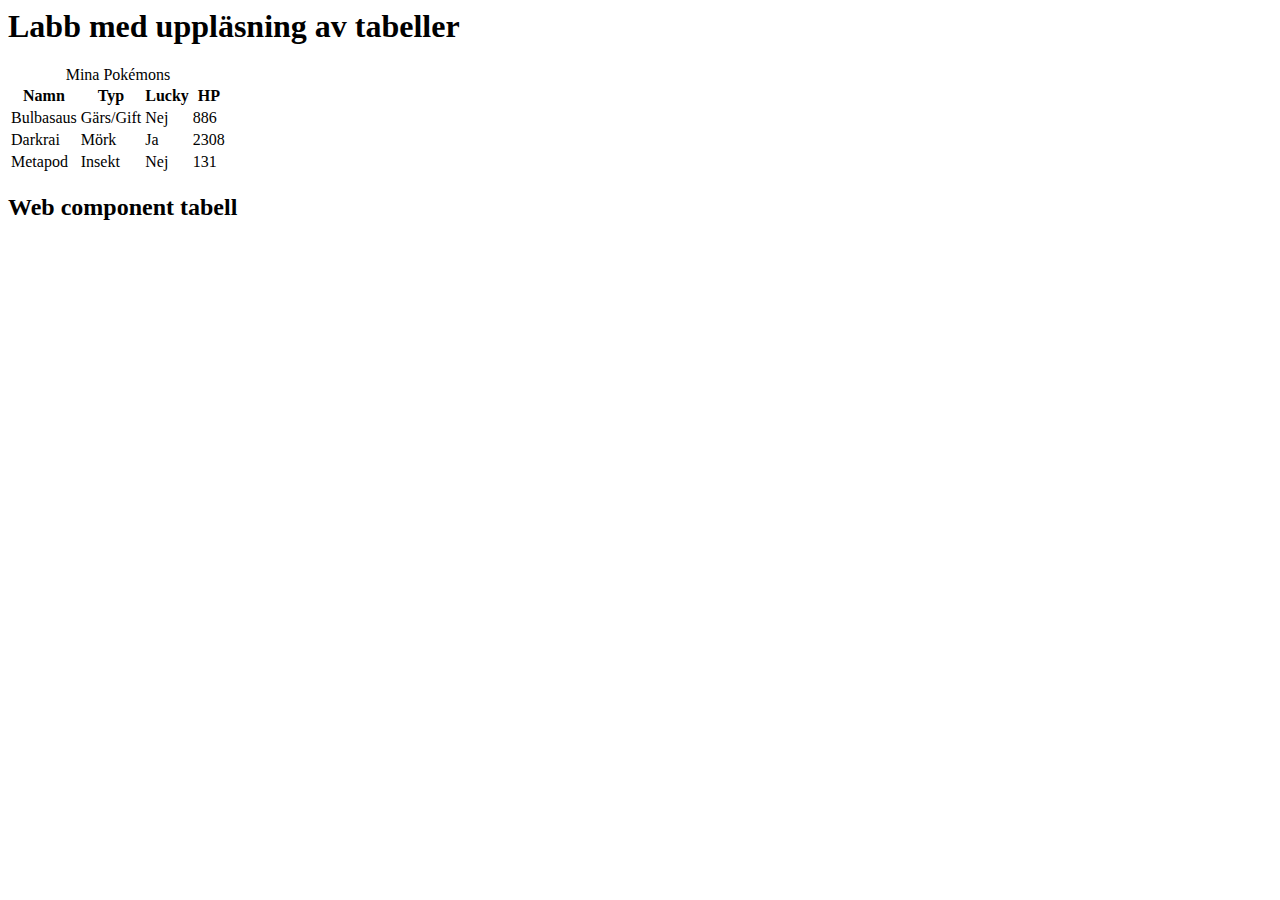
==== index.html @ 46af8824 "Initial commit" ====
<!DOCTYPE html lang="sv">

<head>
    <meta charset="utf-8">
    <meta http-equiv="X-UA-Compatible" content="IE=edge">
    <meta name="viewport" content="width=device-width, initial-scale=1">

    <title>A11y labb med tabeller</title>
    <meta name="description"
        content="Laboration med tillgänglighet och tabeller. Hur läser skärmläsare tabeller som är gjorda av Web Components i jämförelse med vanliga tabeller. ">
    <link rel="stylesheet" href="./main.css" />
</head>

<body>
    <div id="main-container">
        <h1>Labb med uppläsning av tabeller</h1>
        <table>
            <caption>Mina Pokémons</caption>
            <tr>
                <th scope="col">Namn</th>
                <th scope="col">Typ</th>
                <th scope="col">Lucky</th>
                <th scope="col">HP</th>
            </tr>
            <tr>
                <td>Bulbasaus</td>
                <td>Gärs/Gift</td>
                <td>Nej</td>
                <td>886</td>
            </tr>
            <tr>
                <td>Darkrai</td>
                <td>Mörk</td>
                <td>Ja</td>
                <td>2308</td>
            </tr>
            <tr>
                <td>Metapod</td>
                <td>Insekt</td>
                <td>Nej</td>
                <td>131</td>
            </tr>
        </table>
        <h2>Web component tabell</h2>
        <wc-table role="table"></wc-table>
    </div>
</body>
<script src="./web-componets.js"></script>

</html>
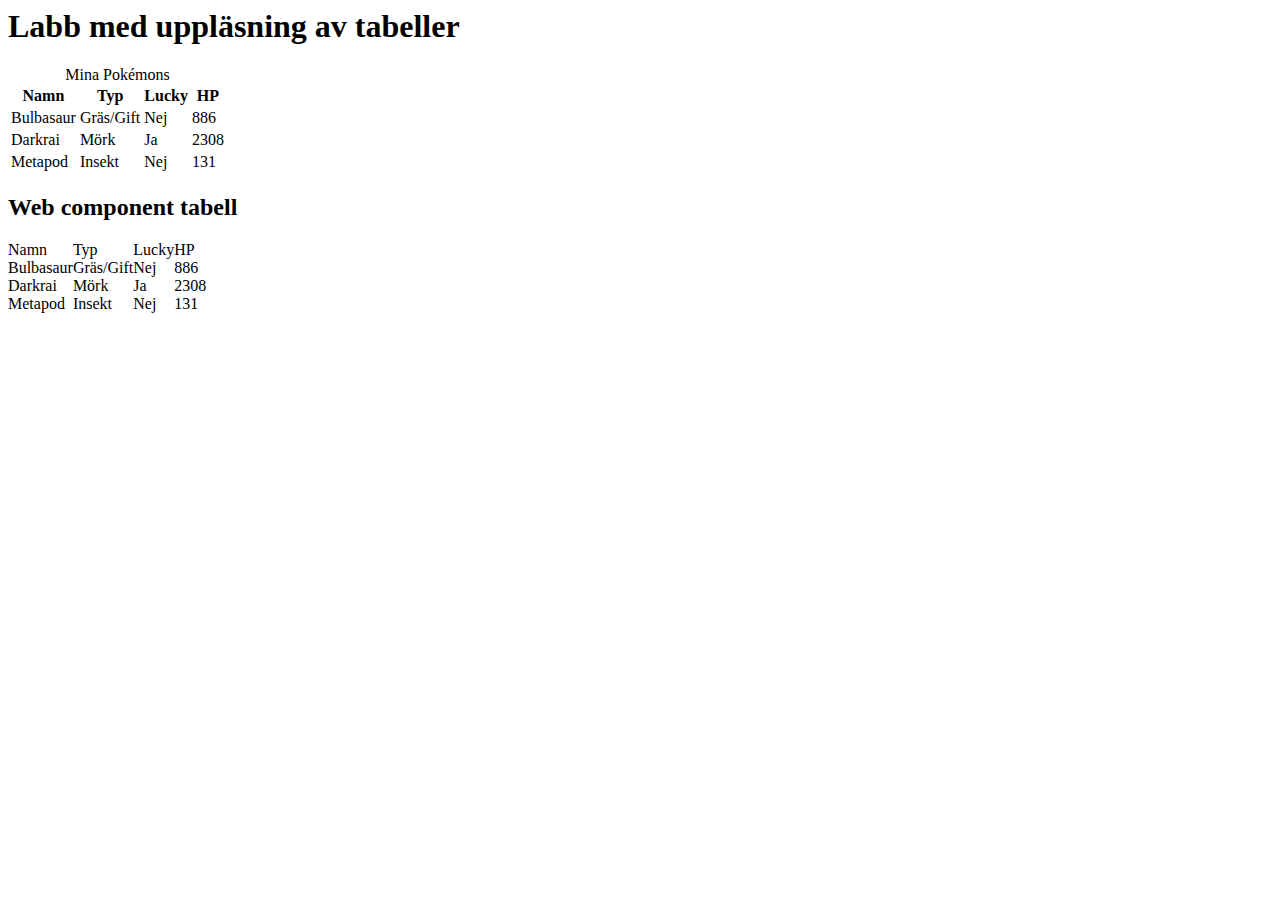
==== commit 5bd1783f: "Added som table - web components. Everything reads OK with Voiceover" ====
--- a/index.html
+++ b/index.html
@@ -23,8 +23,8 @@
                 <th scope="col">HP</th>
             </tr>
             <tr>
-                <td>Bulbasaus</td>
-                <td>Gärs/Gift</td>
+                <td>Bulbasaur</td>
+                <td>Gräs/Gift</td>
                 <td>Nej</td>
                 <td>886</td>
             </tr>
@@ -42,7 +42,32 @@
             </tr>
         </table>
         <h2>Web component tabell</h2>
-        <wc-table role="table"></wc-table>
+        <wc-table role="table" style="display: table">
+            <wc-tr role="row" style="display: table-row">
+                <wc-th role="columnheader" style="display: table-cell">Namn</wc-th>
+                <wc-th role="columnheader" style="display: table-cell">Typ</wc-th>
+                <wc-th role="columnheader" style="display: table-cell">Lucky</wc-th>
+                <wc-th role="columnheader" style="display: table-cell">HP</wc-th>
+            </wc-tr>
+            <wc-tr role="row" style="display: table-row">
+                <wc-td role="cell" style="display: table-cell">Bulbasaur</wc-td>
+                <wc-td role="cell" style="display: table-cell">Gräs/Gift</wc-td>
+                <wc-td role="cell" style="display: table-cell">Nej</wc-td>
+                <wc-td role="cell" style="display: table-cell">886</wc-td>
+            </wc-tr>
+            <wc-tr role="row" style="display: table-row">
+                <wc-td role="cell" style="display: table-cell">Darkrai</wc-td>
+                <wc-td role="cell" style="display: table-cell">Mörk</wc-td>
+                <wc-td role="cell" style="display: table-cell">Ja</wc-td>
+                <wc-td role="cell" style="display: table-cell">2308</wc-td>
+            </wc-tr>
+            <wc-tr role="row" style="display: table-row">
+                <wc-td role="cell" style="display: table-cell">Metapod</wc-td>
+                <wc-td role="cell" style="display: table-cell">Insekt</wc-td>
+                <wc-td role="cell" style="display: table-cell">Nej</wc-td>
+                <wc-td role="cell" style="display: table-cell">131</wc-td>
+            </wc-tr>
+        </wc-table>
     </div>
 </body>
 <script src="./web-componets.js"></script>
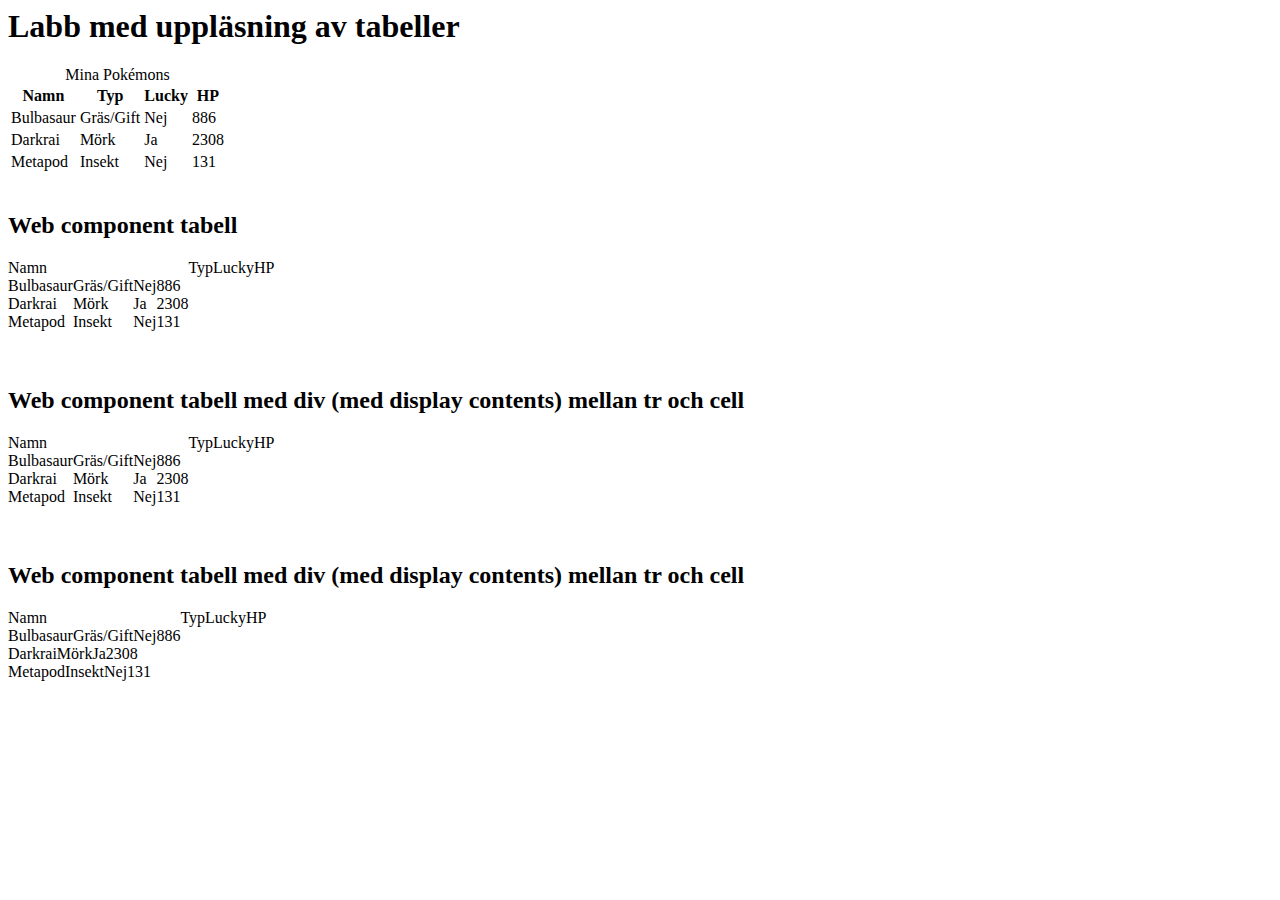
==== commit 66de6f3b: "Lade till tabell med div i sig för test och div med display: contents" ====
--- a/index.html
+++ b/index.html
@@ -41,6 +41,7 @@
                 <td>131</td>
             </tr>
         </table>
+        <br/>
         <h2>Web component tabell</h2>
         <wc-table role="table" style="display: table">
             <wc-tr role="row" style="display: table-row">
@@ -49,24 +50,100 @@
                 <wc-th role="columnheader" style="display: table-cell">Lucky</wc-th>
                 <wc-th role="columnheader" style="display: table-cell">HP</wc-th>
             </wc-tr>
+            <wc-body role="rowgroup" >
+                <wc-tr role="row" style="display: table-row">
+                    <wc-td role="cell" style="display: table-cell">Bulbasaur</wc-td>
+                    <wc-td role="cell" style="display: table-cell">Gräs/Gift</wc-td>
+                    <wc-td role="cell" style="display: table-cell">Nej</wc-td>
+                    <wc-td role="cell" style="display: table-cell">886</wc-td>
+                </wc-tr>
+                <wc-tr role="row" style="display: table-row">
+                    <wc-td role="cell" style="display: table-cell">Darkrai</wc-td>
+                    <wc-td role="cell" style="display: table-cell">Mörk</wc-td>
+                    <wc-td role="cell" style="display: table-cell">Ja</wc-td>
+                    <wc-td role="cell" style="display: table-cell">2308</wc-td>
+                </wc-tr>
+                <wc-tr role="row" style="display: table-row">
+                    <wc-td role="cell" style="display: table-cell">Metapod</wc-td>
+                    <wc-td role="cell" style="display: table-cell">Insekt</wc-td>
+                    <wc-td role="cell" style="display: table-cell">Nej</wc-td>
+                    <wc-td role="cell" style="display: table-cell">131</wc-td>
+                </wc-tr>
+            </wc-body>
+        </wc-table>
+        <br/>
+        <br/>
+        <h2>Web component tabell med div (med display contents) mellan tr och cell</h2>
+        <wc-table role="table" style="display: table">
             <wc-tr role="row" style="display: table-row">
-                <wc-td role="cell" style="display: table-cell">Bulbasaur</wc-td>
-                <wc-td role="cell" style="display: table-cell">Gräs/Gift</wc-td>
-                <wc-td role="cell" style="display: table-cell">Nej</wc-td>
-                <wc-td role="cell" style="display: table-cell">886</wc-td>
+                <wc-th role="columnheader" style="display: table-cell">Namn</wc-th>
+                <wc-th role="columnheader" style="display: table-cell">Typ</wc-th>
+                <wc-th role="columnheader" style="display: table-cell">Lucky</wc-th>
+                <wc-th role="columnheader" style="display: table-cell">HP</wc-th>
             </wc-tr>
+            <wc-body role="rowgroup" >
+                <wc-tr role="row" style="display: table-row">
+                    <div style="display: contents;">
+                        <wc-td role="cell" style="display: table-cell">Bulbasaur</wc-td>
+                        <wc-td role="cell" style="display: table-cell">Gräs/Gift</wc-td>
+                        <wc-td role="cell" style="display: table-cell">Nej</wc-td>
+                        <wc-td role="cell" style="display: table-cell">886</wc-td>
+                    </div>
+                </wc-tr>
+                <wc-tr role="row" style="display: table-row">
+                    <div style="display: contents;">
+                        <wc-td role="cell" style="display: table-cell">Darkrai</wc-td>
+                        <wc-td role="cell" style="display: table-cell">Mörk</wc-td>
+                        <wc-td role="cell" style="display: table-cell">Ja</wc-td>
+                        <wc-td role="cell" style="display: table-cell">2308</wc-td>
+                    </div>
+                </wc-tr>
+                <wc-tr role="row" style="display: table-row">
+                    <div style="display: contents;">
+                        <wc-td role="cell" style="display: table-cell">Metapod</wc-td>
+                        <wc-td role="cell" style="display: table-cell">Insekt</wc-td>
+                        <wc-td role="cell" style="display: table-cell">Nej</wc-td>
+                        <wc-td role="cell" style="display: table-cell">131</wc-td>
+                    </div>
+                </wc-tr>
+            </wc-body>
+        </wc-table>
+        <br/>
+        <br/>
+        <h2>Web component tabell med div (med display contents) mellan tr och cell</h2>
+           <wc-table role="table" style="display: table">
             <wc-tr role="row" style="display: table-row">
-                <wc-td role="cell" style="display: table-cell">Darkrai</wc-td>
-                <wc-td role="cell" style="display: table-cell">Mörk</wc-td>
-                <wc-td role="cell" style="display: table-cell">Ja</wc-td>
-                <wc-td role="cell" style="display: table-cell">2308</wc-td>
+                <wc-th role="columnheader" style="display: table-cell">Namn</wc-th>
+                <wc-th role="columnheader" style="display: table-cell">Typ</wc-th>
+                <wc-th role="columnheader" style="display: table-cell">Lucky</wc-th>
+                <wc-th role="columnheader" style="display: table-cell">HP</wc-th>
             </wc-tr>
-            <wc-tr role="row" style="display: table-row">
-                <wc-td role="cell" style="display: table-cell">Metapod</wc-td>
-                <wc-td role="cell" style="display: table-cell">Insekt</wc-td>
-                <wc-td role="cell" style="display: table-cell">Nej</wc-td>
-                <wc-td role="cell" style="display: table-cell">131</wc-td>
-            </wc-tr>
+            <wc-body role="rowgroup" >
+                <wc-tr role="row" style="display: table-row">
+                    <div>
+                        <wc-td role="cell" style="display: table-cell">Bulbasaur</wc-td>
+                        <wc-td role="cell" style="display: table-cell">Gräs/Gift</wc-td>
+                        <wc-td role="cell" style="display: table-cell">Nej</wc-td>
+                        <wc-td role="cell" style="display: table-cell">886</wc-td>
+                    </div>
+                </wc-tr>
+                <wc-tr role="row" style="display: table-row">
+                    <div>
+                        <wc-td role="cell" style="display: table-cell">Darkrai</wc-td>
+                        <wc-td role="cell" style="display: table-cell">Mörk</wc-td>
+                        <wc-td role="cell" style="display: table-cell">Ja</wc-td>
+                        <wc-td role="cell" style="display: table-cell">2308</wc-td>
+                    </div>
+                </wc-tr>
+                <wc-tr role="row" style="display: table-row">
+                    <div>
+                        <wc-td role="cell" style="display: table-cell">Metapod</wc-td>
+                        <wc-td role="cell" style="display: table-cell">Insekt</wc-td>
+                        <wc-td role="cell" style="display: table-cell">Nej</wc-td>
+                        <wc-td role="cell" style="display: table-cell">131</wc-td>
+                    </div>
+                </wc-tr>
+            </wc-body>
         </wc-table>
     </div>
 </body>
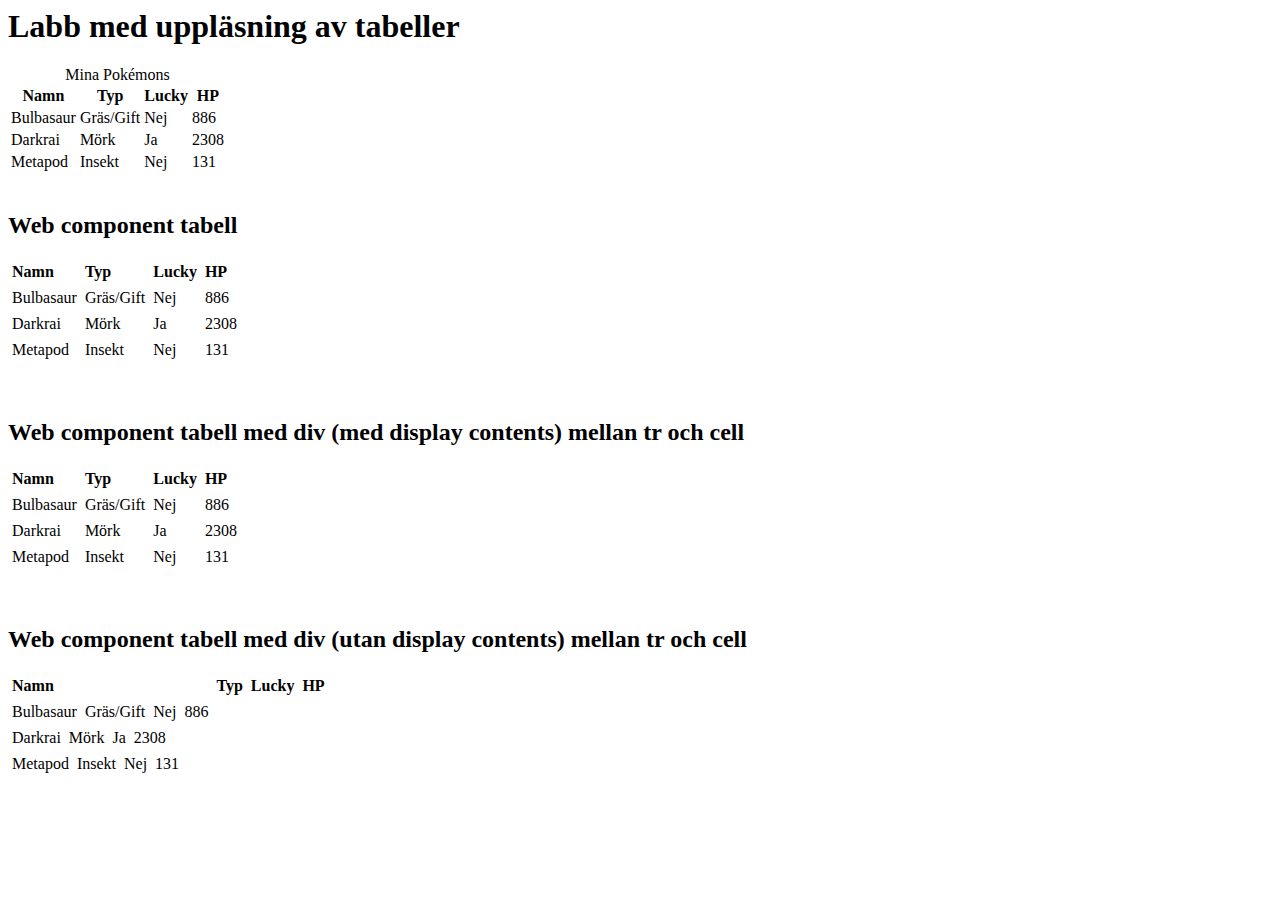
==== commit be6ecdf4: "Fix med att flytta attributen till js-filen" ====
--- a/index.html
+++ b/index.html
@@ -43,104 +43,104 @@
         </table>
         <br/>
         <h2>Web component tabell</h2>
-        <wc-table role="table" style="display: table">
-            <wc-tr role="row" style="display: table-row">
-                <wc-th role="columnheader" style="display: table-cell">Namn</wc-th>
-                <wc-th role="columnheader" style="display: table-cell">Typ</wc-th>
-                <wc-th role="columnheader" style="display: table-cell">Lucky</wc-th>
-                <wc-th role="columnheader" style="display: table-cell">HP</wc-th>
+        <wc-table>
+            <wc-tr>
+                <wc-th>Namn</wc-th>
+                <wc-th>Typ</wc-th>
+                <wc-th>Lucky</wc-th>
+                <wc-th>HP</wc-th>
             </wc-tr>
-            <wc-body role="rowgroup" >
-                <wc-tr role="row" style="display: table-row">
-                    <wc-td role="cell" style="display: table-cell">Bulbasaur</wc-td>
-                    <wc-td role="cell" style="display: table-cell">Gräs/Gift</wc-td>
-                    <wc-td role="cell" style="display: table-cell">Nej</wc-td>
-                    <wc-td role="cell" style="display: table-cell">886</wc-td>
+            <wc-body>
+                <wc-tr>
+                    <wc-td>Bulbasaur</wc-td>
+                    <wc-td>Gräs/Gift</wc-td>
+                    <wc-td>Nej</wc-td>
+                    <wc-td>886</wc-td>
                 </wc-tr>
-                <wc-tr role="row" style="display: table-row">
-                    <wc-td role="cell" style="display: table-cell">Darkrai</wc-td>
-                    <wc-td role="cell" style="display: table-cell">Mörk</wc-td>
-                    <wc-td role="cell" style="display: table-cell">Ja</wc-td>
-                    <wc-td role="cell" style="display: table-cell">2308</wc-td>
+                <wc-tr>
+                    <wc-td>Darkrai</wc-td>
+                    <wc-td>Mörk</wc-td>
+                    <wc-td>Ja</wc-td>
+                    <wc-td>2308</wc-td>
                 </wc-tr>
-                <wc-tr role="row" style="display: table-row">
-                    <wc-td role="cell" style="display: table-cell">Metapod</wc-td>
-                    <wc-td role="cell" style="display: table-cell">Insekt</wc-td>
-                    <wc-td role="cell" style="display: table-cell">Nej</wc-td>
-                    <wc-td role="cell" style="display: table-cell">131</wc-td>
+                <wc-tr>
+                    <wc-td>Metapod</wc-td>
+                    <wc-td>Insekt</wc-td>
+                    <wc-td>Nej</wc-td>
+                    <wc-td>131</wc-td>
                 </wc-tr>
             </wc-body>
         </wc-table>
         <br/>
         <br/>
         <h2>Web component tabell med div (med display contents) mellan tr och cell</h2>
-        <wc-table role="table" style="display: table">
-            <wc-tr role="row" style="display: table-row">
-                <wc-th role="columnheader" style="display: table-cell">Namn</wc-th>
-                <wc-th role="columnheader" style="display: table-cell">Typ</wc-th>
-                <wc-th role="columnheader" style="display: table-cell">Lucky</wc-th>
-                <wc-th role="columnheader" style="display: table-cell">HP</wc-th>
+        <wc-table>
+            <wc-tr>
+                <wc-th>Namn</wc-th>
+                <wc-th>Typ</wc-th>
+                <wc-th>Lucky</wc-th>
+                <wc-th>HP</wc-th>
             </wc-tr>
-            <wc-body role="rowgroup" >
-                <wc-tr role="row" style="display: table-row">
+            <wc-body >
+                <wc-tr>
                     <div style="display: contents;">
-                        <wc-td role="cell" style="display: table-cell">Bulbasaur</wc-td>
-                        <wc-td role="cell" style="display: table-cell">Gräs/Gift</wc-td>
-                        <wc-td role="cell" style="display: table-cell">Nej</wc-td>
-                        <wc-td role="cell" style="display: table-cell">886</wc-td>
+                        <wc-td>Bulbasaur</wc-td>
+                        <wc-td>Gräs/Gift</wc-td>
+                        <wc-td>Nej</wc-td>
+                        <wc-td>886</wc-td>
                     </div>
                 </wc-tr>
-                <wc-tr role="row" style="display: table-row">
+                <wc-tr>
                     <div style="display: contents;">
-                        <wc-td role="cell" style="display: table-cell">Darkrai</wc-td>
-                        <wc-td role="cell" style="display: table-cell">Mörk</wc-td>
-                        <wc-td role="cell" style="display: table-cell">Ja</wc-td>
-                        <wc-td role="cell" style="display: table-cell">2308</wc-td>
+                        <wc-td>Darkrai</wc-td>
+                        <wc-td>Mörk</wc-td>
+                        <wc-td>Ja</wc-td>
+                        <wc-td>2308</wc-td>
                     </div>
                 </wc-tr>
-                <wc-tr role="row" style="display: table-row">
+                <wc-tr>
                     <div style="display: contents;">
-                        <wc-td role="cell" style="display: table-cell">Metapod</wc-td>
-                        <wc-td role="cell" style="display: table-cell">Insekt</wc-td>
-                        <wc-td role="cell" style="display: table-cell">Nej</wc-td>
-                        <wc-td role="cell" style="display: table-cell">131</wc-td>
+                        <wc-td>Metapod</wc-td>
+                        <wc-td>Insekt</wc-td>
+                        <wc-td>Nej</wc-td>
+                        <wc-td>131</wc-td>
                     </div>
                 </wc-tr>
             </wc-body>
         </wc-table>
         <br/>
         <br/>
-        <h2>Web component tabell med div (med display contents) mellan tr och cell</h2>
-           <wc-table role="table" style="display: table">
-            <wc-tr role="row" style="display: table-row">
-                <wc-th role="columnheader" style="display: table-cell">Namn</wc-th>
-                <wc-th role="columnheader" style="display: table-cell">Typ</wc-th>
-                <wc-th role="columnheader" style="display: table-cell">Lucky</wc-th>
-                <wc-th role="columnheader" style="display: table-cell">HP</wc-th>
+        <h2>Web component tabell med div (utan display contents) mellan tr och cell</h2>
+           <wc-table>
+            <wc-tr>
+                <wc-th>Namn</wc-th>
+                <wc-th>Typ</wc-th>
+                <wc-th>Lucky</wc-th>
+                <wc-th>HP</wc-th>
             </wc-tr>
-            <wc-body role="rowgroup" >
-                <wc-tr role="row" style="display: table-row">
+            <wc-body >
+                <wc-tr>
                     <div>
-                        <wc-td role="cell" style="display: table-cell">Bulbasaur</wc-td>
-                        <wc-td role="cell" style="display: table-cell">Gräs/Gift</wc-td>
-                        <wc-td role="cell" style="display: table-cell">Nej</wc-td>
-                        <wc-td role="cell" style="display: table-cell">886</wc-td>
+                        <wc-td>Bulbasaur</wc-td>
+                        <wc-td>Gräs/Gift</wc-td>
+                        <wc-td>Nej</wc-td>
+                        <wc-td>886</wc-td>
                     </div>
                 </wc-tr>
-                <wc-tr role="row" style="display: table-row">
+                <wc-tr>
                     <div>
-                        <wc-td role="cell" style="display: table-cell">Darkrai</wc-td>
-                        <wc-td role="cell" style="display: table-cell">Mörk</wc-td>
-                        <wc-td role="cell" style="display: table-cell">Ja</wc-td>
-                        <wc-td role="cell" style="display: table-cell">2308</wc-td>
+                        <wc-td>Darkrai</wc-td>
+                        <wc-td>Mörk</wc-td>
+                        <wc-td>Ja</wc-td>
+                        <wc-td>2308</wc-td>
                     </div>
                 </wc-tr>
-                <wc-tr role="row" style="display: table-row">
+                <wc-tr>
                     <div>
-                        <wc-td role="cell" style="display: table-cell">Metapod</wc-td>
-                        <wc-td role="cell" style="display: table-cell">Insekt</wc-td>
-                        <wc-td role="cell" style="display: table-cell">Nej</wc-td>
-                        <wc-td role="cell" style="display: table-cell">131</wc-td>
+                        <wc-td>Metapod</wc-td>
+                        <wc-td>Insekt</wc-td>
+                        <wc-td>Nej</wc-td>
+                        <wc-td>131</wc-td>
                     </div>
                 </wc-tr>
             </wc-body>
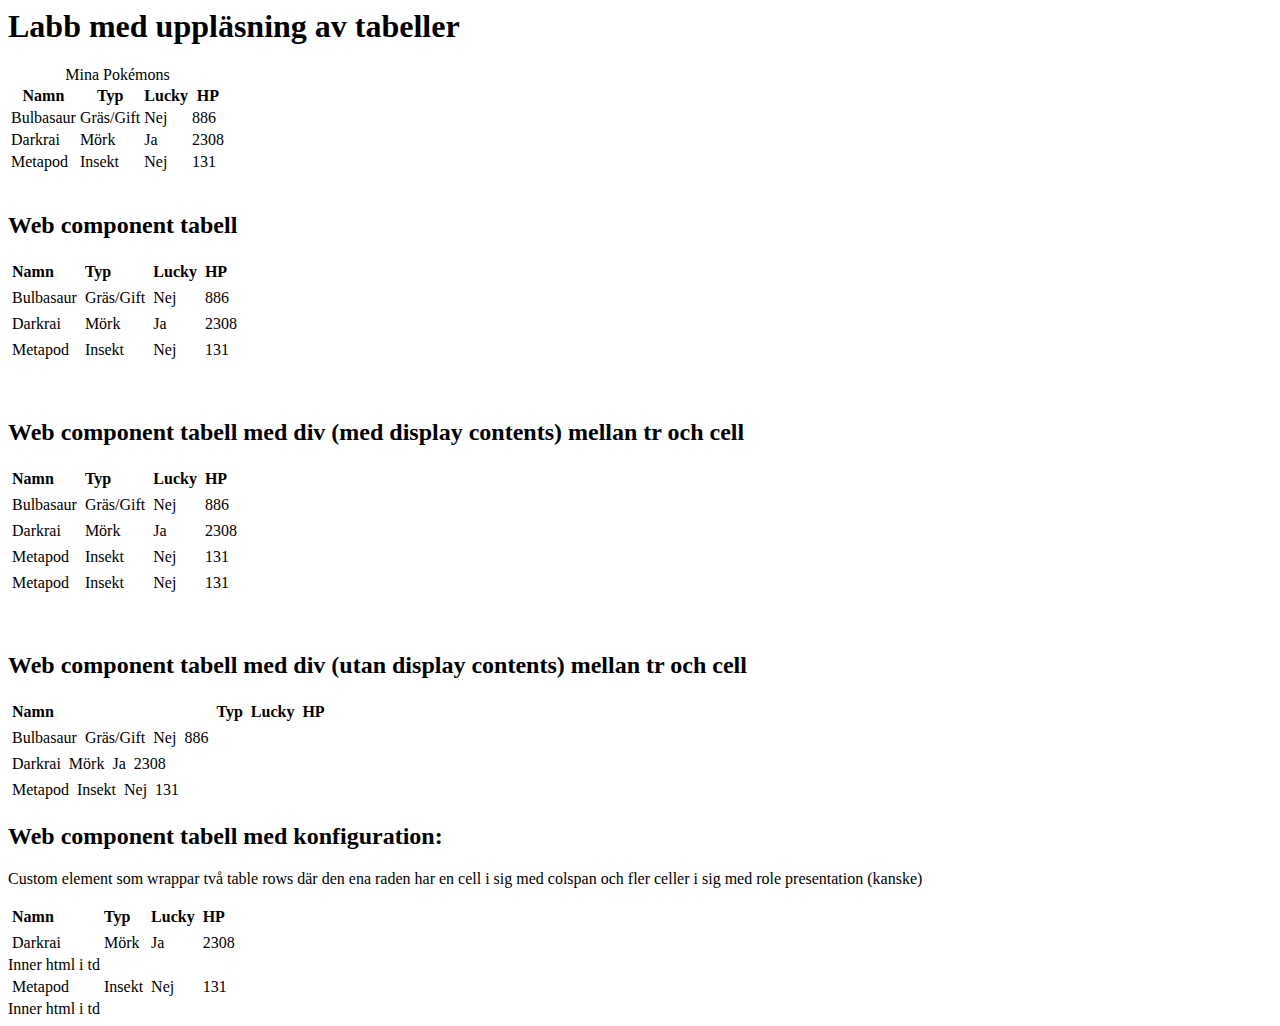
==== commit 2d2dbfc6: "Testade med WC med två tabellrader i, men fick det inte att fungera." ====
--- a/index.html
+++ b/index.html
@@ -41,7 +41,7 @@
                 <td>131</td>
             </tr>
         </table>
-        <br/>
+        <br />
         <h2>Web component tabell</h2>
         <wc-table>
             <wc-tr>
@@ -71,9 +71,10 @@
                 </wc-tr>
             </wc-body>
         </wc-table>
-        <br/>
-        <br/>
+        <br />
+        <br />
         <h2>Web component tabell med div (med display contents) mellan tr och cell</h2>
+
         <wc-table>
             <wc-tr>
                 <wc-th>Namn</wc-th>
@@ -81,7 +82,7 @@
                 <wc-th>Lucky</wc-th>
                 <wc-th>HP</wc-th>
             </wc-tr>
-            <wc-body >
+            <wc-body>
                 <wc-tr>
                     <div style="display: contents;">
                         <wc-td>Bulbasaur</wc-td>
@@ -106,19 +107,27 @@
                         <wc-td>131</wc-td>
                     </div>
                 </wc-tr>
+                <wc-tr>
+                    <div style="display: contents;">
+                        <wc-td>Metapod</wc-td>
+                        <wc-td>Insekt</wc-td>
+                        <wc-td>Nej</wc-td>
+                        <wc-td>131</wc-td>
+                    </div>
+                </wc-tr>
             </wc-body>
         </wc-table>
-        <br/>
-        <br/>
+        <br />
+        <br />
         <h2>Web component tabell med div (utan display contents) mellan tr och cell</h2>
-           <wc-table>
+        <wc-table>
             <wc-tr>
                 <wc-th>Namn</wc-th>
                 <wc-th>Typ</wc-th>
                 <wc-th>Lucky</wc-th>
                 <wc-th>HP</wc-th>
             </wc-tr>
-            <wc-body >
+            <wc-body>
                 <wc-tr>
                     <div>
                         <wc-td>Bulbasaur</wc-td>
@@ -145,6 +154,33 @@
                 </wc-tr>
             </wc-body>
         </wc-table>
+
+        <h2>Web component tabell med konfiguration: </h2>
+        <p>Custom element som wrappar två table rows där den ena raden har en cell i sig med colspan och fler celler i
+            sig med role presentation (kanske)
+        </p>
+        <wc-table>
+            <wc-tr>
+                <wc-th>Namn</wc-th>
+                <wc-th>Typ</wc-th>
+                <wc-th>Lucky</wc-th>
+                <wc-th>HP</wc-th>
+            </wc-tr>
+            <wc-body>
+                <wc-two-rows>
+                    <wc-td>Darkrai</wc-td>
+                    <wc-td>Mörk</wc-td>
+                    <wc-td>Ja</wc-td>
+                    <wc-td>2308</wc-td>
+                </wc-two-rows>
+                <wc-two-rows>
+                    <wc-td>Metapod</wc-td>
+                    <wc-td>Insekt</wc-td>
+                    <wc-td>Nej</wc-td>
+                    <wc-td>131</wc-td>
+                </wc-two-rows>
+            </wc-body>
+        </wc-table>
     </div>
 </body>
 <script src="./web-componets.js"></script>
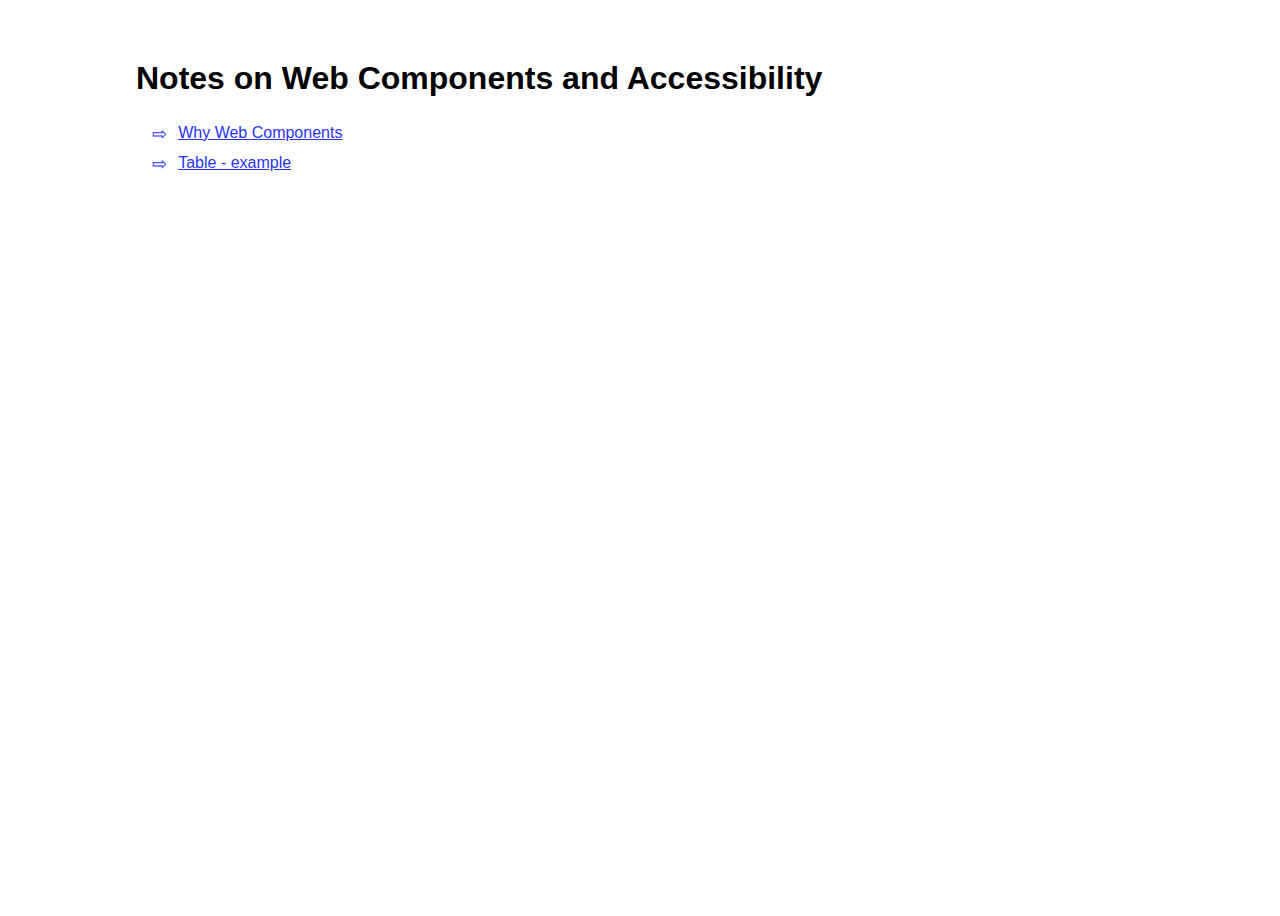
==== commit 167cd5f4: "Påbörjat jobb med att skapa flera sidor för innehåll. Lite stil" ====
--- a/index.html
+++ b/index.html
@@ -1,188 +1,27 @@
-<!DOCTYPE html lang="sv">
+<!DOCTYPE html lang="en">
 
 <head>
     <meta charset="utf-8">
     <meta http-equiv="X-UA-Compatible" content="IE=edge">
     <meta name="viewport" content="width=device-width, initial-scale=1">
 
-    <title>A11y labb med tabeller</title>
+    <title>Accessibility and Web Components</title>
     <meta name="description"
-        content="Laboration med tillgänglighet och tabeller. Hur läser skärmläsare tabeller som är gjorda av Web Components i jämförelse med vanliga tabeller. ">
+        content="Laboration with accessibility and Web Components. Project built for testing with screen readers.">
     <link rel="stylesheet" href="./main.css" />
 </head>
 
 <body>
-    <div id="main-container">
-        <h1>Labb med uppläsning av tabeller</h1>
-        <table>
-            <caption>Mina Pokémons</caption>
-            <tr>
-                <th scope="col">Namn</th>
-                <th scope="col">Typ</th>
-                <th scope="col">Lucky</th>
-                <th scope="col">HP</th>
-            </tr>
-            <tr>
-                <td>Bulbasaur</td>
-                <td>Gräs/Gift</td>
-                <td>Nej</td>
-                <td>886</td>
-            </tr>
-            <tr>
-                <td>Darkrai</td>
-                <td>Mörk</td>
-                <td>Ja</td>
-                <td>2308</td>
-            </tr>
-            <tr>
-                <td>Metapod</td>
-                <td>Insekt</td>
-                <td>Nej</td>
-                <td>131</td>
-            </tr>
-        </table>
-        <br />
-        <h2>Web component tabell</h2>
-        <wc-table>
-            <wc-tr>
-                <wc-th>Namn</wc-th>
-                <wc-th>Typ</wc-th>
-                <wc-th>Lucky</wc-th>
-                <wc-th>HP</wc-th>
-            </wc-tr>
-            <wc-body>
-                <wc-tr>
-                    <wc-td>Bulbasaur</wc-td>
-                    <wc-td>Gräs/Gift</wc-td>
-                    <wc-td>Nej</wc-td>
-                    <wc-td>886</wc-td>
-                </wc-tr>
-                <wc-tr>
-                    <wc-td>Darkrai</wc-td>
-                    <wc-td>Mörk</wc-td>
-                    <wc-td>Ja</wc-td>
-                    <wc-td>2308</wc-td>
-                </wc-tr>
-                <wc-tr>
-                    <wc-td>Metapod</wc-td>
-                    <wc-td>Insekt</wc-td>
-                    <wc-td>Nej</wc-td>
-                    <wc-td>131</wc-td>
-                </wc-tr>
-            </wc-body>
-        </wc-table>
-        <br />
-        <br />
-        <h2>Web component tabell med div (med display contents) mellan tr och cell</h2>
+    <div class="main-container">
+        <h1>Notes on Web Components and Accessibility</h1>
+        <ul>
+            <li><a href="./pages/why-web-components.html">Why Web Components</a></li>
+            <li><a href="./pages/table.html">Table - example</a></li>
+        </ul>
 
-        <wc-table>
-            <wc-tr>
-                <wc-th>Namn</wc-th>
-                <wc-th>Typ</wc-th>
-                <wc-th>Lucky</wc-th>
-                <wc-th>HP</wc-th>
-            </wc-tr>
-            <wc-body>
-                <wc-tr>
-                    <div style="display: contents;">
-                        <wc-td>Bulbasaur</wc-td>
-                        <wc-td>Gräs/Gift</wc-td>
-                        <wc-td>Nej</wc-td>
-                        <wc-td>886</wc-td>
-                    </div>
-                </wc-tr>
-                <wc-tr>
-                    <div style="display: contents;">
-                        <wc-td>Darkrai</wc-td>
-                        <wc-td>Mörk</wc-td>
-                        <wc-td>Ja</wc-td>
-                        <wc-td>2308</wc-td>
-                    </div>
-                </wc-tr>
-                <wc-tr>
-                    <div style="display: contents;">
-                        <wc-td>Metapod</wc-td>
-                        <wc-td>Insekt</wc-td>
-                        <wc-td>Nej</wc-td>
-                        <wc-td>131</wc-td>
-                    </div>
-                </wc-tr>
-                <wc-tr>
-                    <div style="display: contents;">
-                        <wc-td>Metapod</wc-td>
-                        <wc-td>Insekt</wc-td>
-                        <wc-td>Nej</wc-td>
-                        <wc-td>131</wc-td>
-                    </div>
-                </wc-tr>
-            </wc-body>
-        </wc-table>
-        <br />
-        <br />
-        <h2>Web component tabell med div (utan display contents) mellan tr och cell</h2>
-        <wc-table>
-            <wc-tr>
-                <wc-th>Namn</wc-th>
-                <wc-th>Typ</wc-th>
-                <wc-th>Lucky</wc-th>
-                <wc-th>HP</wc-th>
-            </wc-tr>
-            <wc-body>
-                <wc-tr>
-                    <div>
-                        <wc-td>Bulbasaur</wc-td>
-                        <wc-td>Gräs/Gift</wc-td>
-                        <wc-td>Nej</wc-td>
-                        <wc-td>886</wc-td>
-                    </div>
-                </wc-tr>
-                <wc-tr>
-                    <div>
-                        <wc-td>Darkrai</wc-td>
-                        <wc-td>Mörk</wc-td>
-                        <wc-td>Ja</wc-td>
-                        <wc-td>2308</wc-td>
-                    </div>
-                </wc-tr>
-                <wc-tr>
-                    <div>
-                        <wc-td>Metapod</wc-td>
-                        <wc-td>Insekt</wc-td>
-                        <wc-td>Nej</wc-td>
-                        <wc-td>131</wc-td>
-                    </div>
-                </wc-tr>
-            </wc-body>
-        </wc-table>
-
-        <h2>Web component tabell med konfiguration: </h2>
-        <p>Custom element som wrappar två table rows där den ena raden har en cell i sig med colspan och fler celler i
-            sig med role presentation (kanske)
-        </p>
-        <wc-table>
-            <wc-tr>
-                <wc-th>Namn</wc-th>
-                <wc-th>Typ</wc-th>
-                <wc-th>Lucky</wc-th>
-                <wc-th>HP</wc-th>
-            </wc-tr>
-            <wc-body>
-                <wc-two-rows>
-                    <wc-td>Darkrai</wc-td>
-                    <wc-td>Mörk</wc-td>
-                    <wc-td>Ja</wc-td>
-                    <wc-td>2308</wc-td>
-                </wc-two-rows>
-                <wc-two-rows>
-                    <wc-td>Metapod</wc-td>
-                    <wc-td>Insekt</wc-td>
-                    <wc-td>Nej</wc-td>
-                    <wc-td>131</wc-td>
-                </wc-two-rows>
-            </wc-body>
-        </wc-table>
     </div>
 </body>
+
 <script src="./web-componets.js"></script>
 
 </html>--- a/main.css
+++ b/main.css
@@ -0,0 +1,95 @@
+/*
+colors
+#228C8A
+#2834F5;
+*/
+
+body {
+    width: 100%;
+    height: 100%;
+    font-family: Helvetica, Arial, sans-serif;
+    font-size: 1rem;
+}
+
+h1 {
+    margin: 0.25rem 0 1.5rem 0;
+}
+
+h2 {
+    margin: 0.5rem 0 1.5rem 0;
+}
+
+p,
+h1,
+h2,
+h3,
+h4 {
+    max-width: 64ch;
+}
+
+p {
+    margin-bottom: 1rem;
+}
+
+a {
+    text-decoration: underline;
+    color: #2834F5;
+    padding: 0.2rem;
+}
+
+a:hover {
+    background-color: rgba(40, 52, 245, 0.1)
+}
+
+li,
+ul {
+    list-style: none;
+}
+
+ul {
+    margin: 0;
+    padding: 0;
+    margin-left: 1rem;
+}
+
+li {
+
+    margin: 0.5rem 0;
+}
+
+li::before {
+    content: '⇨';
+    color: #2834F5;
+    padding-right: 0.5rem;
+    font-size: 1.125rem;
+    position: relative;
+    top: 2px;
+}
+
+.main-container {
+    margin: 0 auto;
+    max-width: 1024px;
+    padding: 3rem 0.5rem;
+}
+
+/* Table CSS
+................. */
+table,
+wc-table {
+    border-collapse: collapse;
+    margin-bottom: 3rem;
+}
+
+th,
+td,
+wc-th,
+wc-td {
+    border: 1px solid #228C8A;
+    padding: 0.35rem;
+    column-gap: 0.25rem;
+}
+
+th,
+wc-th {
+    background-color: rgba(34, 140, 138, 0.25);
+}